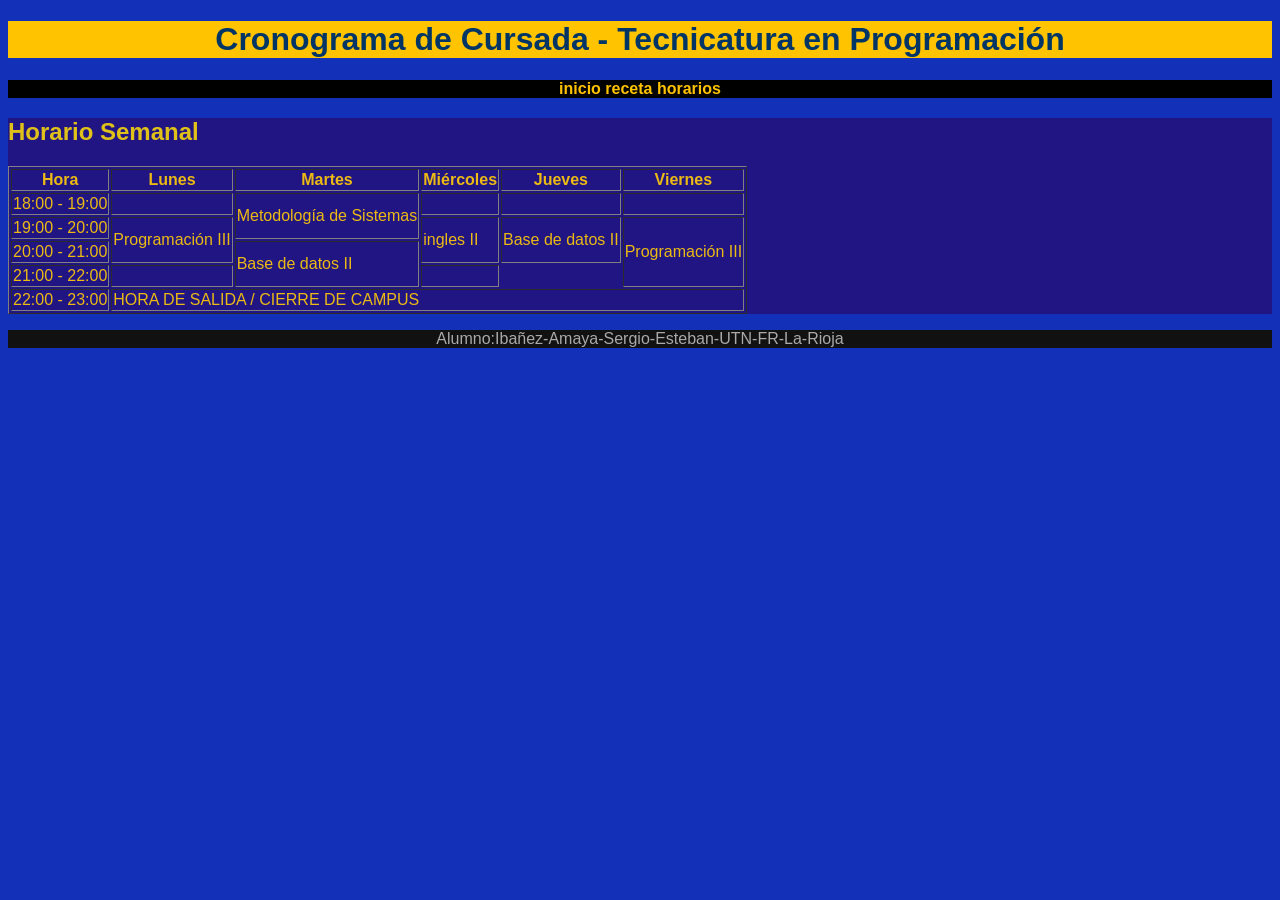
==== horarios.html @ c63f53f9 "creacion de horarios para tp" ====
<!DOCTYPE html>
<html lang="es">
<head>
    <meta charset="UTF-8">
    <meta name="viewport" content="width=device-width, initial-scale=1.0">
    <title>Mis Horarios - TP1</title>
    <link rel="stylesheet" href="styles.css">
</head>
<body id="pagina-horarios">
    <header>
        <h1>Cronograma de Cursada - Tecnicatura en Programación</h1>
    </header>

    <nav>
        <a href="index.html">inicio</a>
        <a href="receta.html">receta</a>
        <a href="horarios.html">horarios</a>        
    </nav>

    <main>
        <section>
            <h2>Horario Semanal</h2>
            <table border="1"> <thead>
                    <tr>
                        <th>Hora</th>
                        <th>Lunes</th>
                        <th>Martes</th>
                        <th>Miércoles</th>
                        <th>Jueves</th>
                        <th>Viernes</th>
                    </tr>
                </thead>
               <tbody>
                    <tr>
                        <td>18:00 - 19:00</td>
                        <td></td> <td rowspan="2">Metodología de Sistemas</td> <td></td> <td></td> <td></td> </tr>

                    <tr>
                        <td>19:00 - 20:00</td>
                        <td rowspan="2">Programación III</td> <td rowspan="2">ingles II</td> <td rowspan="2">Base de datos II</td>        <td rowspan="3">Programación III</td> </tr>

                    <tr>
                        <td>20:00 - 21:00</td>
                        <td rowspan="2">Base de datos II</td> </tr>

                    <tr>
                        <td>21:00 - 22:00</td>
                        <td></td> <td></td> </tr>

                    <tr>
                        <td>22:00 - 23:00</td>
                        <td colspan="5">HORA DE SALIDA / CIERRE DE CAMPUS</td> 
                    </tr>
                </tbody>
            </table>
        </section>
    </main>

    <footer>
        <p>Alumno:Ibañez-Amaya-Sergio-Esteban-UTN-FR-La-Rioja</p>
    </footer>
</body>
</html>
---- styles.css ----
/* Selectores básicos de etiqueta */
body {
    background-color: #1230b8; /* Un azul sólido */
    color: #f1f1f1;            /* Blanco para el texto */
    font-family: sans-serif;   /* Tipografía básica */
}
/* SELECTOR DE ID (Elemento único) */
#titulo-principal {
    font-size: 40px;
    color: #ffae00e8; /* Dorado */
    text-shadow: 2px 2px 4px #000000; /* Un toque de sombra para que resalte */
}
header {
    background-color: #ffc300; /* Amarillo/Dorado */
    color: #003566;            /* Texto azul para contrastar */
    text-align: center;
}
h1 {
    font-size: 36x;           /* Tamaño de texto */
}
nav {
    background-color: #000000; /* Negro para la barra */
    text-align: center;
}
/* Pseudoclase básica: la que permite cambiar el color al pasar el mouse */
a {
    color: #ffc300;
    text-decoration: none;     /* Quita el subrayado */
    font-weight: bold;
}
a:hover {
    color: #ffffff;            /* Cambia a blanco al pasar el mouse */
}
main {
    background-color: #201583; /* Fondo azul para el contenido */
    color: #ecba13;            /* Texto amarillo para que se lea bien */
}
h2 {
    color: #dfc119;
    font-size: 24px;
}
footer {
    background-color: #111111;
    color: #aaaaaa;
    text-align: center;
}

.imagen-resaltada {
    display: block; /* Para que no se pegue al texto si no hay margen */
    width: 400px;   /* Tamaño fijo (esto entra en Propiedades Frecuentes) */
}

#pagina-de-la-receta{
    background-color: #5a0001;
    color: #f1f1f1;
}

#pagina-de-la-receta header{
    background-color: #222;
    color: #ffc300;
}

#pagina-de-la-receta ul, #pagina-de-la-receta ol {
    background-color: #333333;
    border: 2px solid #ffc300;
}
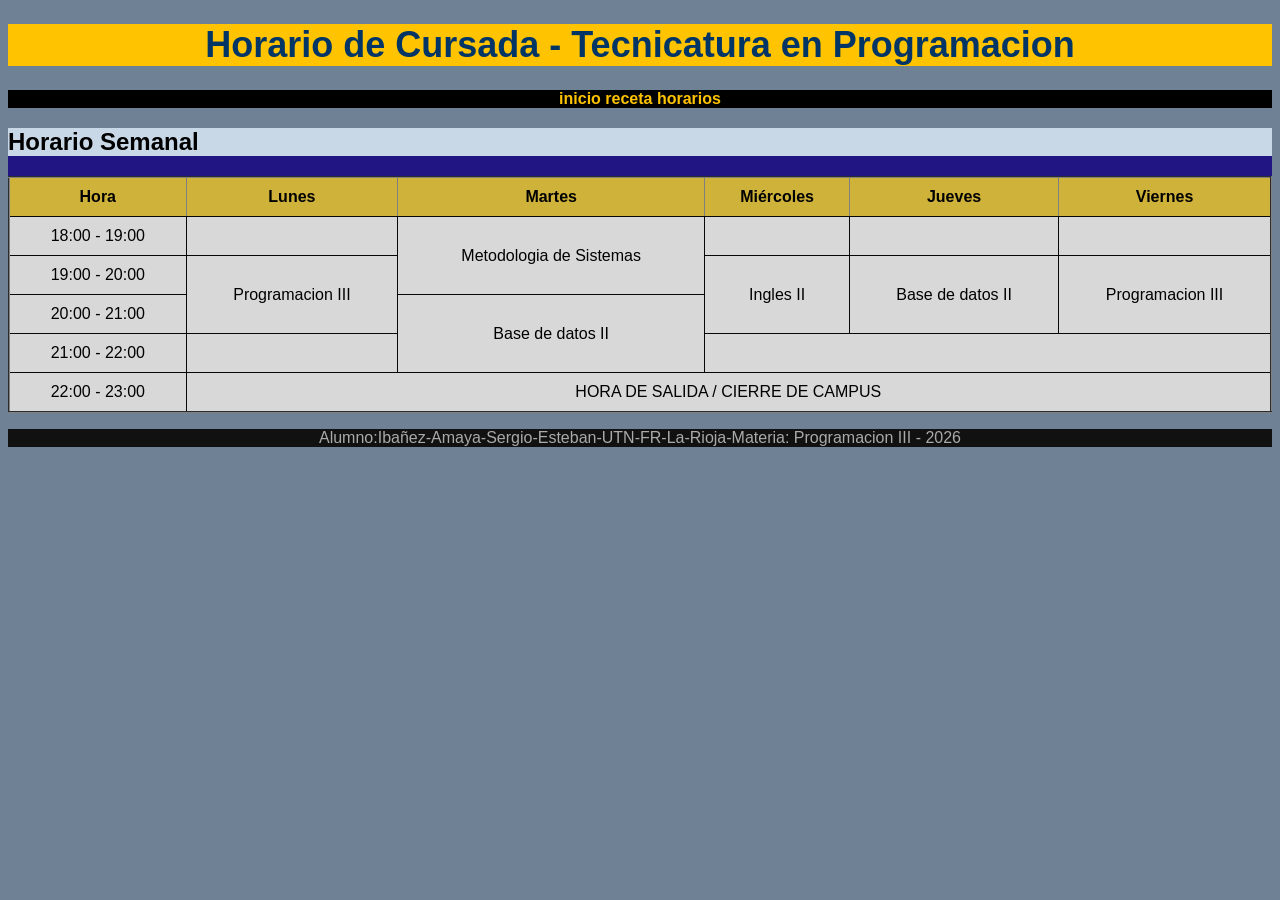
==== commit 6f6b2006: "correcion de tipeo y aplicacion de estilos a horarios.html" ====
--- a/horarios.html
+++ b/horarios.html
@@ -8,7 +8,7 @@
 </head>
 <body id="pagina-horarios">
     <header>
-        <h1>Cronograma de Cursada - Tecnicatura en Programación</h1>
+        <h1 id="tit-curs">Horario de Cursada - Tecnicatura en Programacion</h1>
     </header>
 
     <nav>
@@ -19,8 +19,8 @@
 
     <main>
         <section>
-            <h2>Horario Semanal</h2>
-            <table border="1"> <thead>
+            <h2 id="horarios-curs">Horario Semanal</h2>
+            <table border="2"> <thead>
                     <tr>
                         <th>Hora</th>
                         <th>Lunes</th>
@@ -31,33 +31,33 @@
                     </tr>
                 </thead>
                <tbody>
-                    <tr>
-                        <td>18:00 - 19:00</td>
-                        <td></td> <td rowspan="2">Metodología de Sistemas</td> <td></td> <td></td> <td></td> </tr>
+                     <tr>
+                         <td>18:00 - 19:00</td>
+                        <td></td> <td rowspan="2">Metodologia de Sistemas</td> <td></td> <td></td> <td></td> </tr>
 
                     <tr>
                         <td>19:00 - 20:00</td>
-                        <td rowspan="2">Programación III</td> <td rowspan="2">ingles II</td> <td rowspan="2">Base de datos II</td>        <td rowspan="3">Programación III</td> </tr>
+                        <td rowspan="2">Programacion III</td> <td rowspan="2">Ingles II</td> <td rowspan="2">Base de datos II</td>        <td rowspan="2">Programacion III</td> </tr>
 
-                    <tr>
+                      <tr>
                         <td>20:00 - 21:00</td>
                         <td rowspan="2">Base de datos II</td> </tr>
 
-                    <tr>
+                     <tr>
                         <td>21:00 - 22:00</td>
-                        <td></td> <td></td> </tr>
+                        <td></td> <td colspan="3"></td> 
+                    </tr>
 
-                    <tr>
+                      <tr>
                         <td>22:00 - 23:00</td>
-                        <td colspan="5">HORA DE SALIDA / CIERRE DE CAMPUS</td> 
-                    </tr>
+                        <td colspan="5">HORA DE SALIDA / CIERRE DE CAMPUS</td>
+                     </tr>
                 </tbody>
             </table>
         </section>
     </main>
-
     <footer>
-        <p>Alumno:Ibañez-Amaya-Sergio-Esteban-UTN-FR-La-Rioja</p>
+        <p>Alumno:Ibañez-Amaya-Sergio-Esteban-UTN-FR-La-Rioja-Materia: Programacion III - 2026</p>
     </footer>
 </body>
 </html>
--- a/styles.css
+++ b/styles.css
@@ -1,45 +1,53 @@
 
-/* Selectores básicos de etiqueta */
 body {
-    background-color: #1230b8; /* Un azul sólido */
-    color: #f1f1f1;            /* Blanco para el texto */
-    font-family: sans-serif;   /* Tipografía básica */
+    background-color: #1230b8;
+    color: #f1f1f1;
+    font-family: sans-serif;
 }
-/* SELECTOR DE ID (Elemento único) */
+
 #titulo-principal {
     font-size: 40px;
-    color: #ffae00e8; /* Dorado */
-    text-shadow: 2px 2px 4px #000000; /* Un toque de sombra para que resalte */
+    color: #ffae00e8;
+    text-shadow: 2px 2px 4px #000000; /* sombrita para resaltar */
 }
+
 header {
-    background-color: #ffc300; /* Amarillo/Dorado */
-    color: #003566;            /* Texto azul para contrastar */
+    background-color: #ffc300;
+    color: #003566;
     text-align: center;
 }
+
 h1 {
-    font-size: 36x;           /* Tamaño de texto */
+    font-size: 36px; 
 }
+
 nav {
-    background-color: #000000; /* Negro para la barra */
+    background-color: #000000;
     text-align: center;
 }
-/* Pseudoclase básica: la que permite cambiar el color al pasar el mouse */
+
+/* sacar subrayado de los links */
 a {
     color: #ffc300;
-    text-decoration: none;     /* Quita el subrayado */
+    text-decoration: none;
     font-weight: bold;
 }
+
+/* efecto al pasar el mouse */
 a:hover {
-    color: #ffffff;            /* Cambia a blanco al pasar el mouse */
+    color: #ffffff;
 }
+
 main {
-    background-color: #201583; /* Fondo azul para el contenido */
-    color: #ecba13;            /* Texto amarillo para que se lea bien */
+    background-color: #201583;
+    color: #ecba13;
 }
+
 h2 {
     color: #dfc119;
     font-size: 24px;
 }
+
 footer {
     background-color: #111111;
     color: #aaaaaa;
@@ -47,16 +55,17 @@
 }
 
 .imagen-resaltada {
-    display: block; /* Para que no se pegue al texto si no hay margen */
-    width: 400px;   /* Tamaño fijo (esto entra en Propiedades Frecuentes) */
+    display: block; /* para que no se pegue al texto */
+    width: 400px;
 }
 
-#pagina-de-la-receta{
+/* estilos de la receta */
+#pagina-de-la-receta {
     background-color: #5a0001;
     color: #f1f1f1;
 }
 
-#pagina-de-la-receta header{
+#pagina-de-la-receta header {
     background-color: #222;
     color: #ffc300;
 }
@@ -64,4 +73,42 @@
 #pagina-de-la-receta ul, #pagina-de-la-receta ol {
     background-color: #333333;
     border: 2px solid #ffc300;
+}
+
+#horarios-curs {
+    background-color: #c9d8e7;
+    color: #000000;
+}
+
+#pagina-horarios {
+    background-color: #6f8194;
+}
+
+#pagina-horarios table {
+    width: 100%; 
+    border-collapse: collapse;
+    background-color: #d8d8d8; 
+    color: #000000; 
+}
+
+th {
+    background-color: #cfb23a;
+    color: #000000;
+    padding: 10px;
+}
+
+td {
+    border: 1px solid #070707; 
+    padding: 10px;
+    text-align: center;
+}
+
+tr:hover {
+    background-color: #c9d8e7;
+}
+
+.fila-salida {
+    background-color: #ffc300;
+    color: #000000;
+    font-weight: bold;
 }
